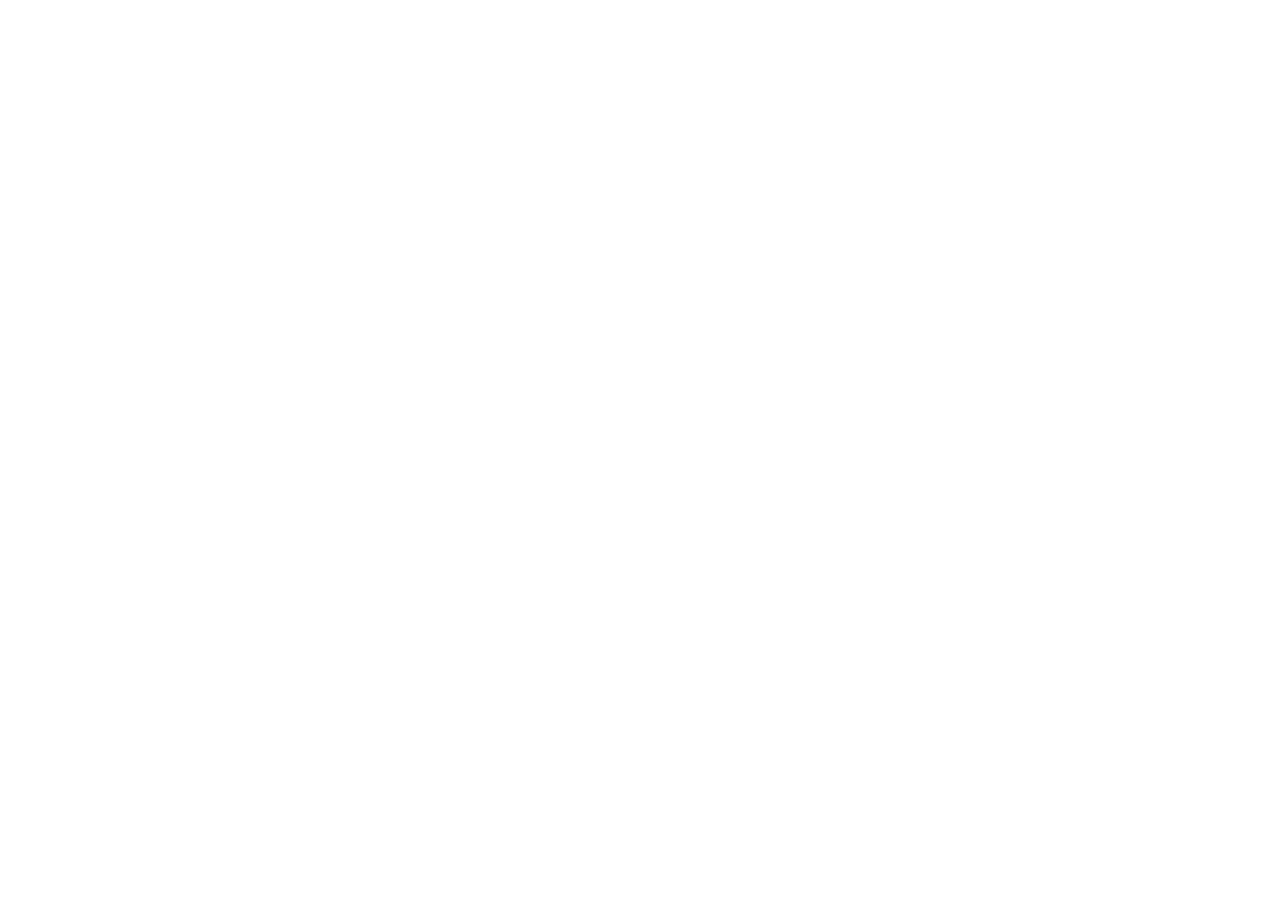
==== index.html @ 3e8030ea "file structure" ====
<!DOCTYPE html>
<html lang="en">
<head>
  <meta charset="UTF-8">
  <meta name="viewport" content="width=device-width, initial-scale=1.0">
  <link rel="stylesheet" type="text/css" href="./assets/css/style.css">
  <title>Document</title>
</head>
<body>
  

  <script type="text/javascript" src="./assets/js/script.js"></script>
</body>
</html>
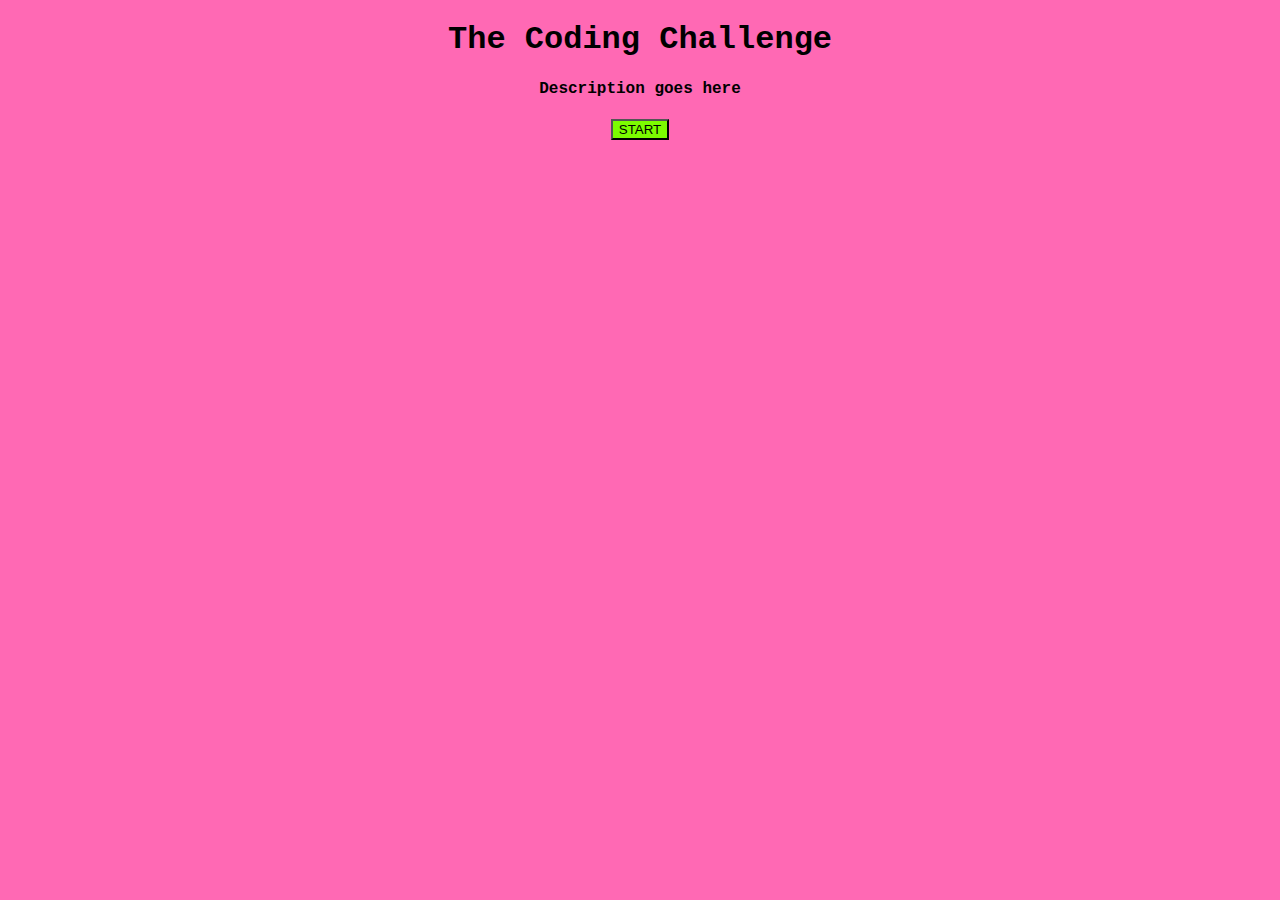
==== commit 716c98ba: "functioning timer" ====
--- a/index.html
+++ b/index.html
@@ -1,14 +1,28 @@
 <!DOCTYPE html>
 <html lang="en">
+
 <head>
   <meta charset="UTF-8">
   <meta name="viewport" content="width=device-width, initial-scale=1.0">
   <link rel="stylesheet" type="text/css" href="./assets/css/style.css">
-  <title>Document</title>
+  <title>Coding Challenge!</title>
 </head>
+
 <body>
+  <h1>The Coding Challenge</h1>
   
+  <div class="stuffInside">
+
+    <div id="intro">    
+      <h4>Description goes here</h4>
+      <input type="button" id="start" value="START">
+    </div>
+
+    <div class="questions"></div>
+    
+  </div>
 
   <script type="text/javascript" src="./assets/js/script.js"></script>
 </body>
+
 </html>--- a/assets/css/style.css
+++ b/assets/css/style.css
@@ -0,0 +1,17 @@
+* {
+  background-color: hotpink;
+  text-align: center;
+}
+
+h1, h4 {
+  font-family: 'Courier New', Courier, monospace;
+}
+
+#start {
+  cursor: pointer;
+  background-color: lawngreen;
+}
+
+.answerBtn {
+  cursor: pointer;
+}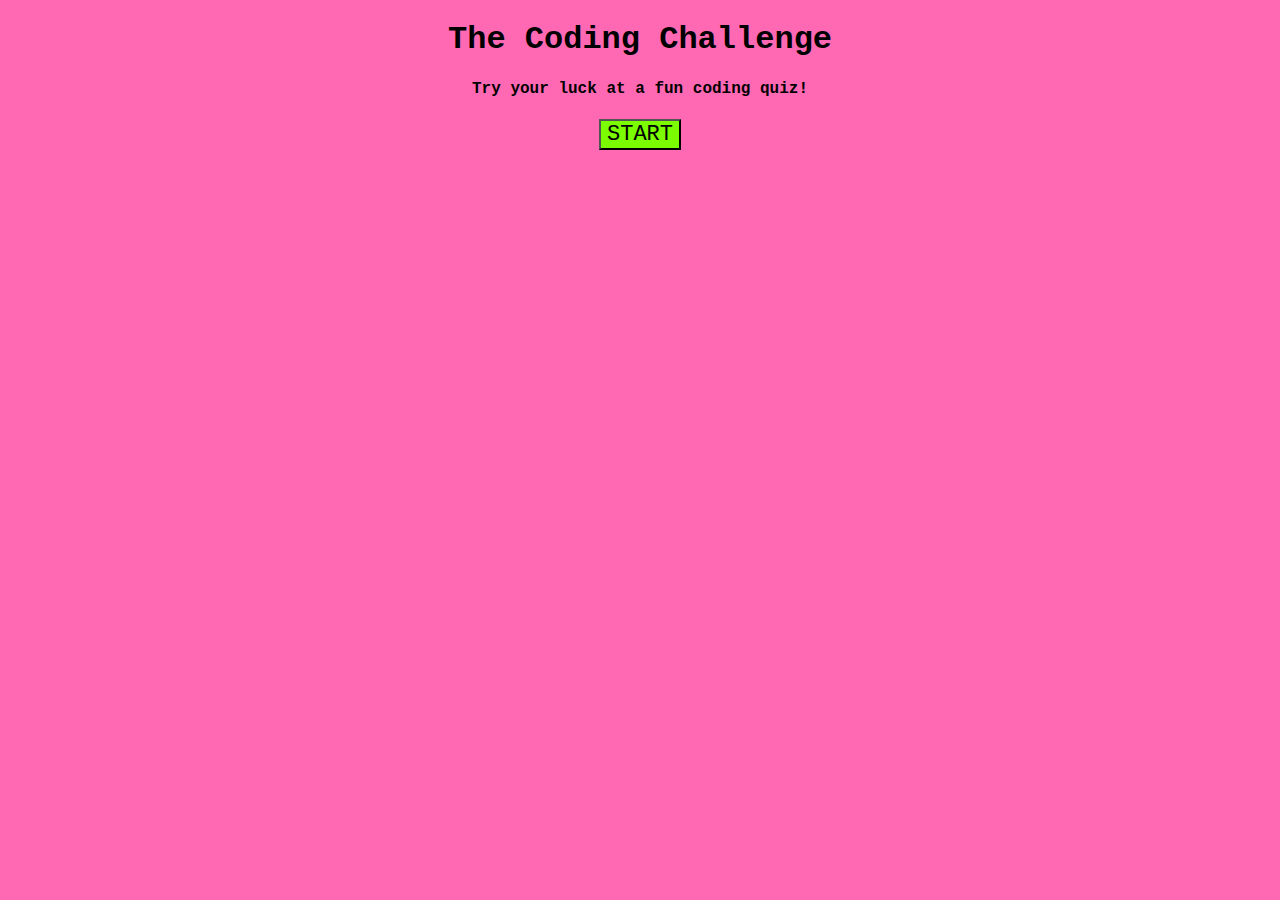
==== commit 3022d01e: "Functional quiz - lacking finishing touches" ====
--- a/index.html
+++ b/index.html
@@ -11,10 +11,10 @@
 <body>
   <h1>The Coding Challenge</h1>
   
-  <div class="stuffInside">
+  <div id="stuffInside">
 
     <div id="intro">    
-      <h4>Description goes here</h4>
+    <h4>Try your luck at a fun coding quiz!</h4>
       <input type="button" id="start" value="START">
     </div>
 
--- a/assets/css/style.css
+++ b/assets/css/style.css
@@ -1,17 +1,40 @@
 * {
   background-color: hotpink;
   text-align: center;
+  font-family: 'Courier New', Courier, monospace;
 }
 
 h1, h4 {
   font-family: 'Courier New', Courier, monospace;
+  font-weight: bold;
 }
 
 #start {
   cursor: pointer;
+  font-size: 22px;
   background-color: lawngreen;
 }
 
-.answerBtn {
+p {
+  padding: 10px;
+}
+
+#quizEl-div {
+  font-size: 22px;
+  font-weight: bold;
+  padding: 15px
+}
+
+ul {
+  list-style: none;
+
+}
+
+li {
+  text-align: left;
+  font-weight: 500;
+  margin: 5px;
+  padding-left: 10px;
   cursor: pointer;
+  background-color: rgb(244, 200, 255);
 }